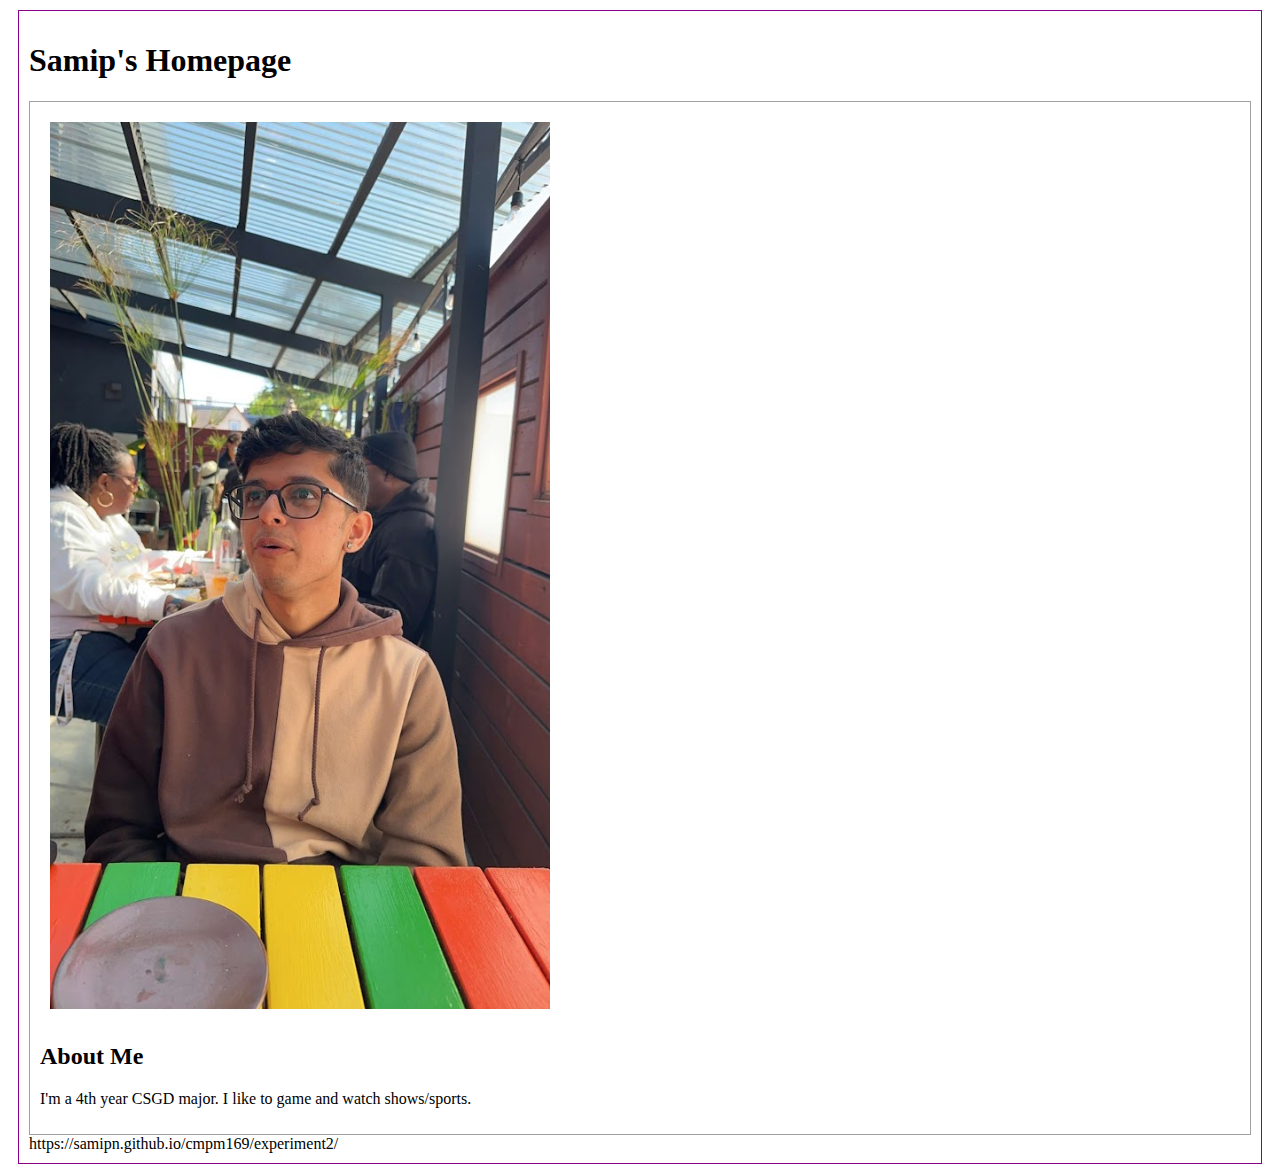
==== index.html @ 51dab671 "Updated index and css to make canvas fit" ====
<!DOCTYPE html>
<html>
<head>
	<!-- This title is used for tabs and bookmarks -->
	<title>Samip's Homepage</title>

	<!-- Use UTF character set, a good idea with any webpage -->
  <meta charset="UTF-8" />
	<!-- Set viewport so page remains consistently scaled w narrow devices -->
  <meta name="viewport" content="width=device-width, initial-scale=1.0" />
	<!-- Include a sitewide CSS file for consistent styling across the site -->
	<link rel="stylesheet" type="text/css" href="css/site.css">
	<!-- Experiment-specifc CSS file for any special styling of this particular page -->
	<link rel="stylesheet" type="text/css" href="css/homepage.css">
	<!-- Link to javascript file - DEFER waits until all elements are rendered -->
	<script type="text/javascript" src="./js/experiment.js"></script>
</head>
<body>
	<!-- Style this page by changing the CSS in ../css/site.css or css/experiment.css -->
	<main id="content">
		<section>
			<h1>Samip's Homepage</h1>
			<div class="minor-section">
					<!-- Note that all filenames use lowercase and no spaces -->
					<img class="cat-photo" src="./img/profile.jpg">
					<h2>About Me</h2>
					<p>I'm a 4th year CSGD major. I like to game and watch shows/sports.</p>
			</div>

		</section>
		<nav id="links">
			<!-- Put links to experiments here. -->
			https://samipn.github.io/cmpm169/experiment2/ 
		</nav>
	</main>
</body>
</html>
---- css/site.css ----
#content {
  margin: 10px;080;
  padding: 10px;
  border: solid 1px #808
}

.minor-section {
  padding: 10px;
  border: solid 1px #A0A0A0;
}
---- css/homepage.css ----
.cat-photo {
  margin: 10px;
  max-width: 500px;
}
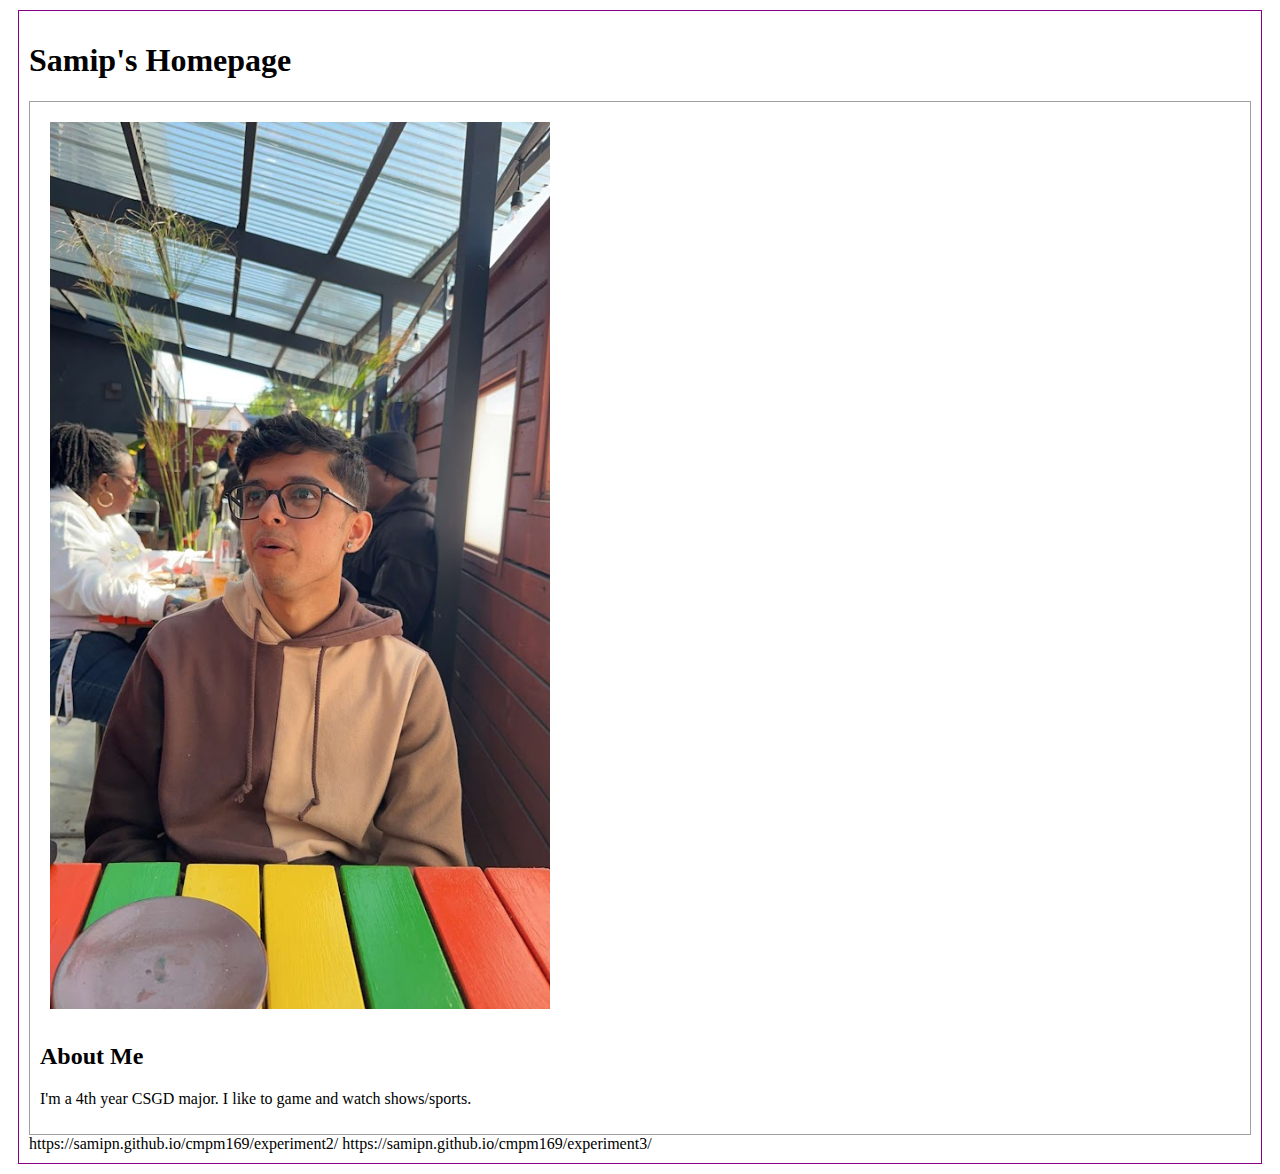
==== commit 939faa33: "Added links" ====
--- a/index.html
+++ b/index.html
@@ -31,6 +31,7 @@
 		<nav id="links">
 			<!-- Put links to experiments here. -->
 			https://samipn.github.io/cmpm169/experiment2/ 
+			https://samipn.github.io/cmpm169/experiment3/ 
 		</nav>
 	</main>
 </body>
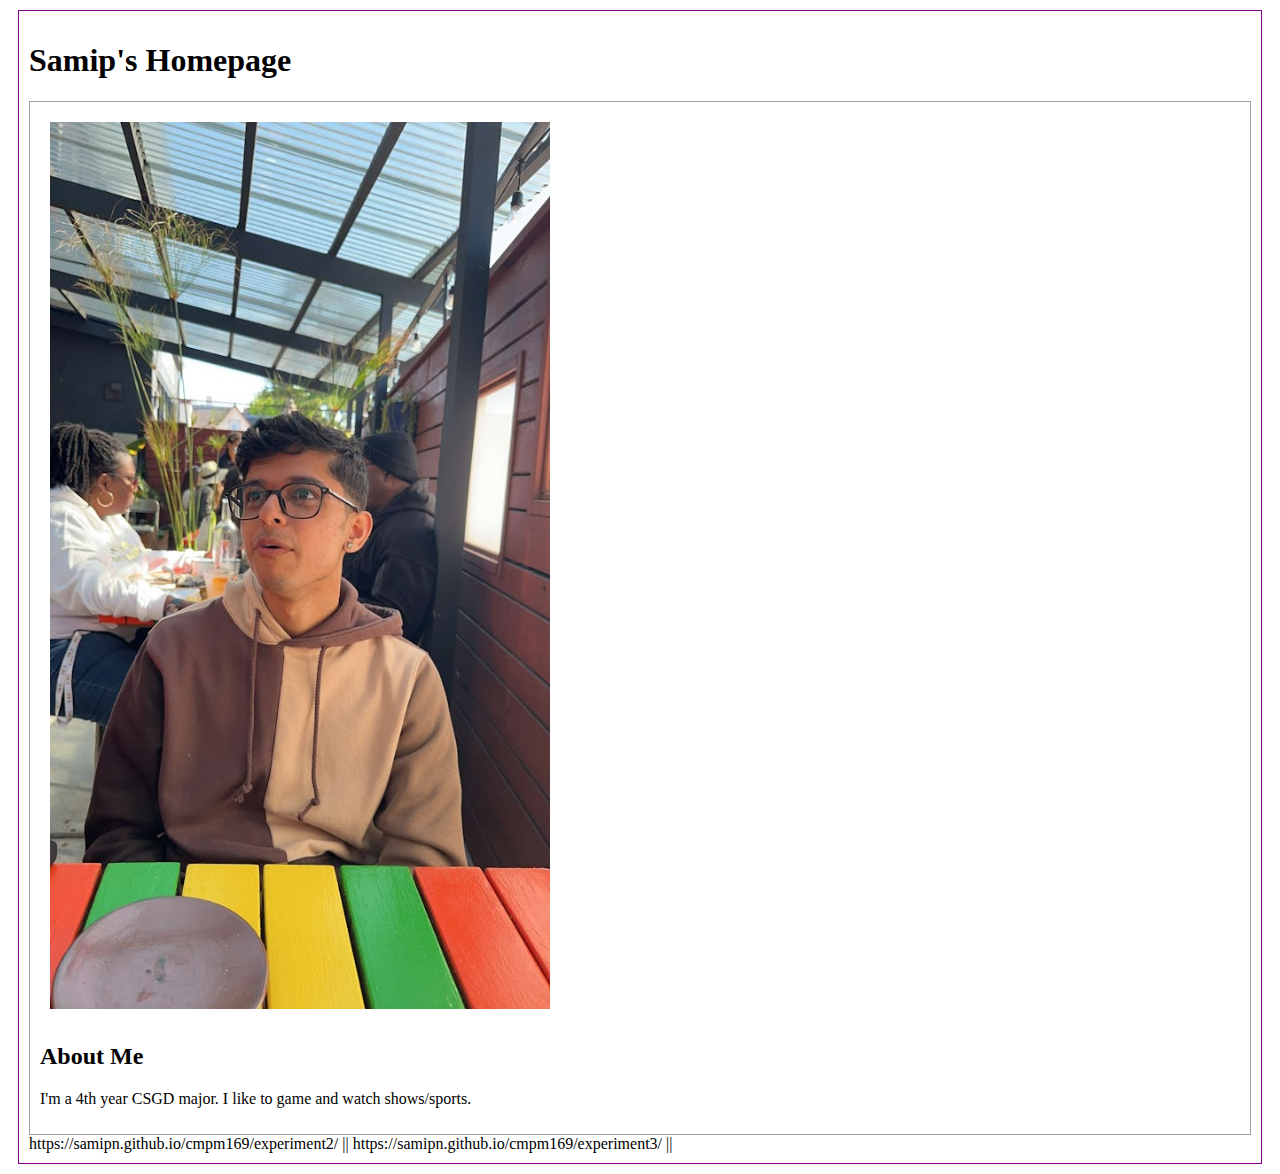
==== commit 74408c00: "fix index" ====
--- a/index.html
+++ b/index.html
@@ -30,8 +30,9 @@
 		</section>
 		<nav id="links">
 			<!-- Put links to experiments here. -->
-			https://samipn.github.io/cmpm169/experiment2/ 
-			https://samipn.github.io/cmpm169/experiment3/ 
+			https://samipn.github.io/cmpm169/experiment2/ ||
+			 
+			https://samipn.github.io/cmpm169/experiment3/ ||
 		</nav>
 	</main>
 </body>
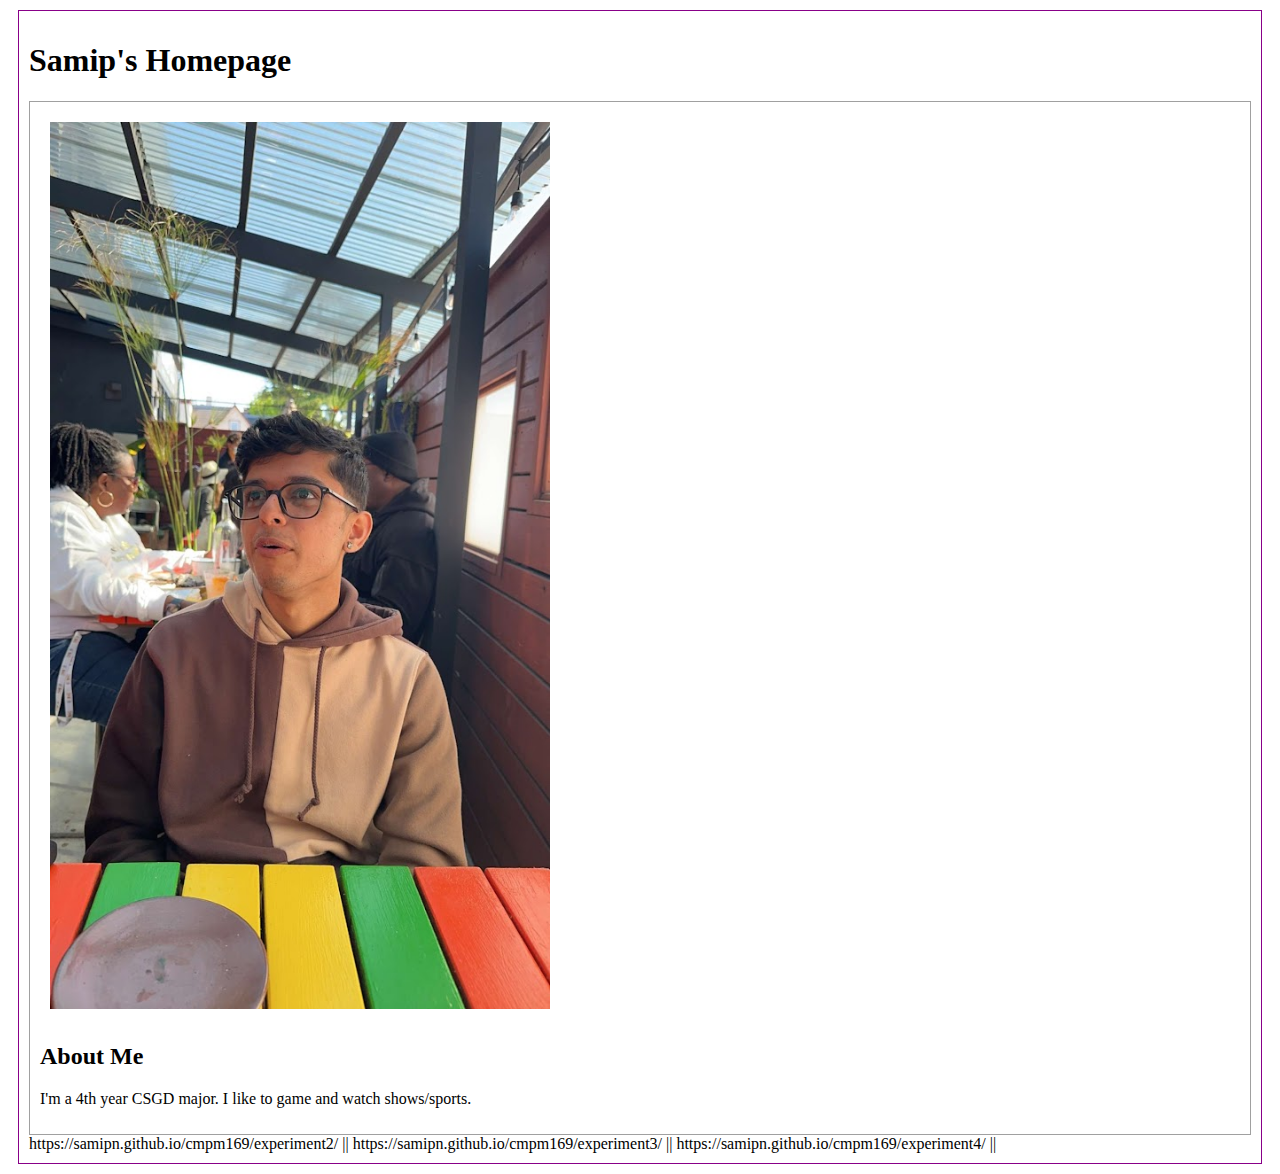
==== commit 8d54eb03: "Added code and changed indexes" ====
--- a/index.html
+++ b/index.html
@@ -33,6 +33,8 @@
 			https://samipn.github.io/cmpm169/experiment2/ ||
 			 
 			https://samipn.github.io/cmpm169/experiment3/ ||
+
+			https://samipn.github.io/cmpm169/experiment4/ ||
 		</nav>
 	</main>
 </body>
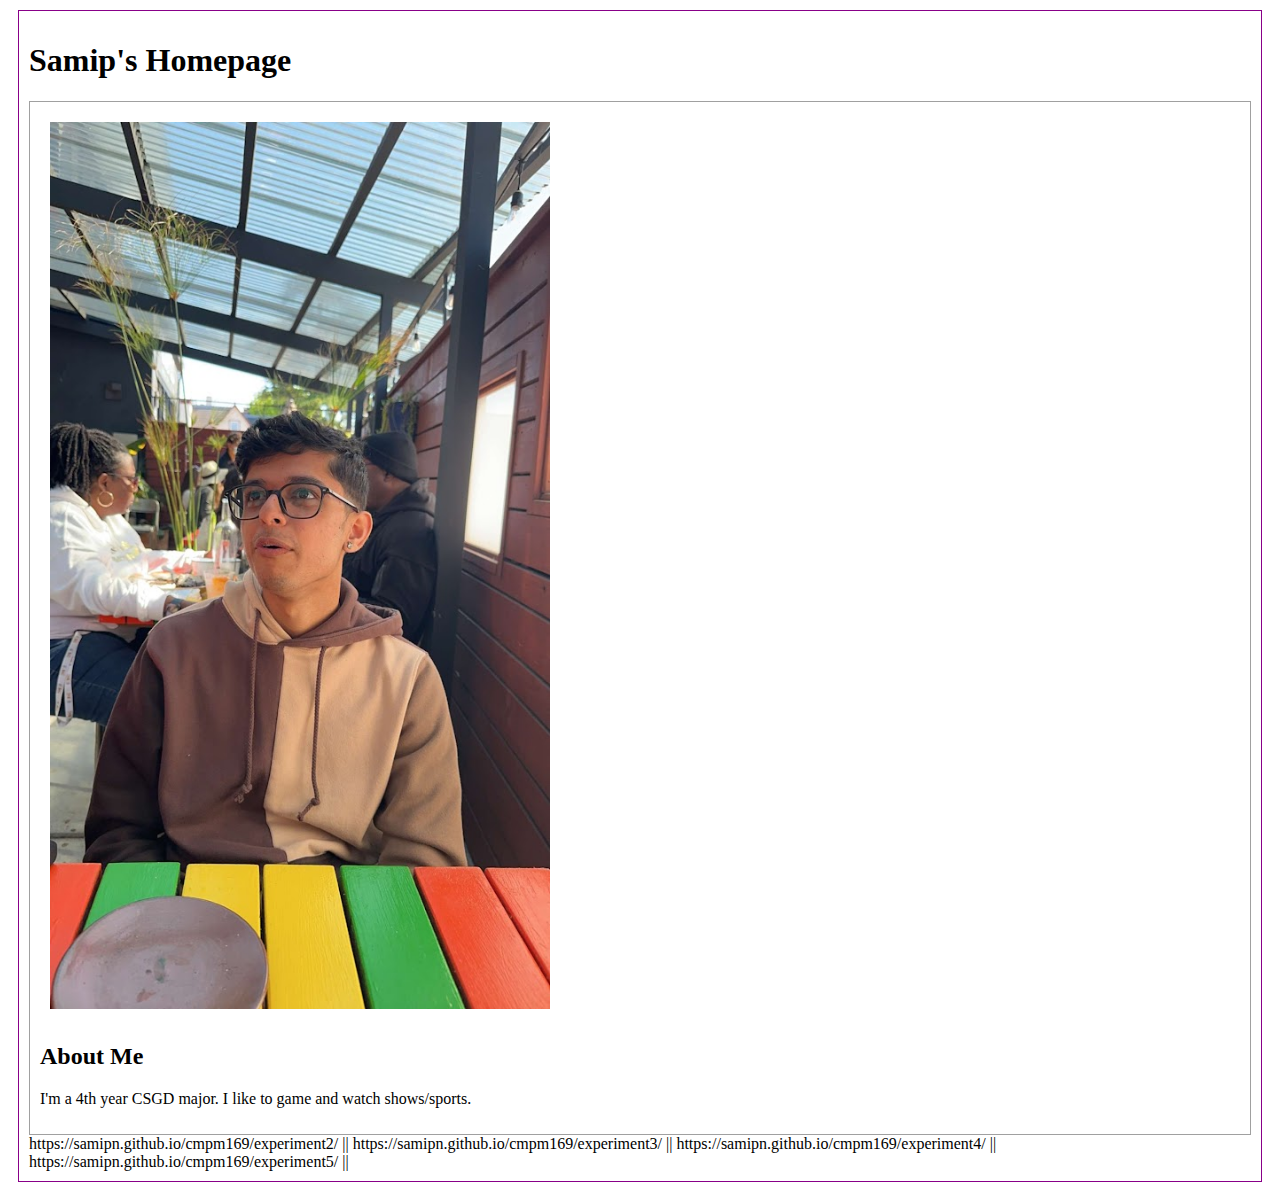
==== commit 478d6ced: "Added sketch and updated indexes" ====
--- a/index.html
+++ b/index.html
@@ -35,6 +35,8 @@
 			https://samipn.github.io/cmpm169/experiment3/ ||
 
 			https://samipn.github.io/cmpm169/experiment4/ ||
+
+			https://samipn.github.io/cmpm169/experiment5/ ||
 		</nav>
 	</main>
 </body>
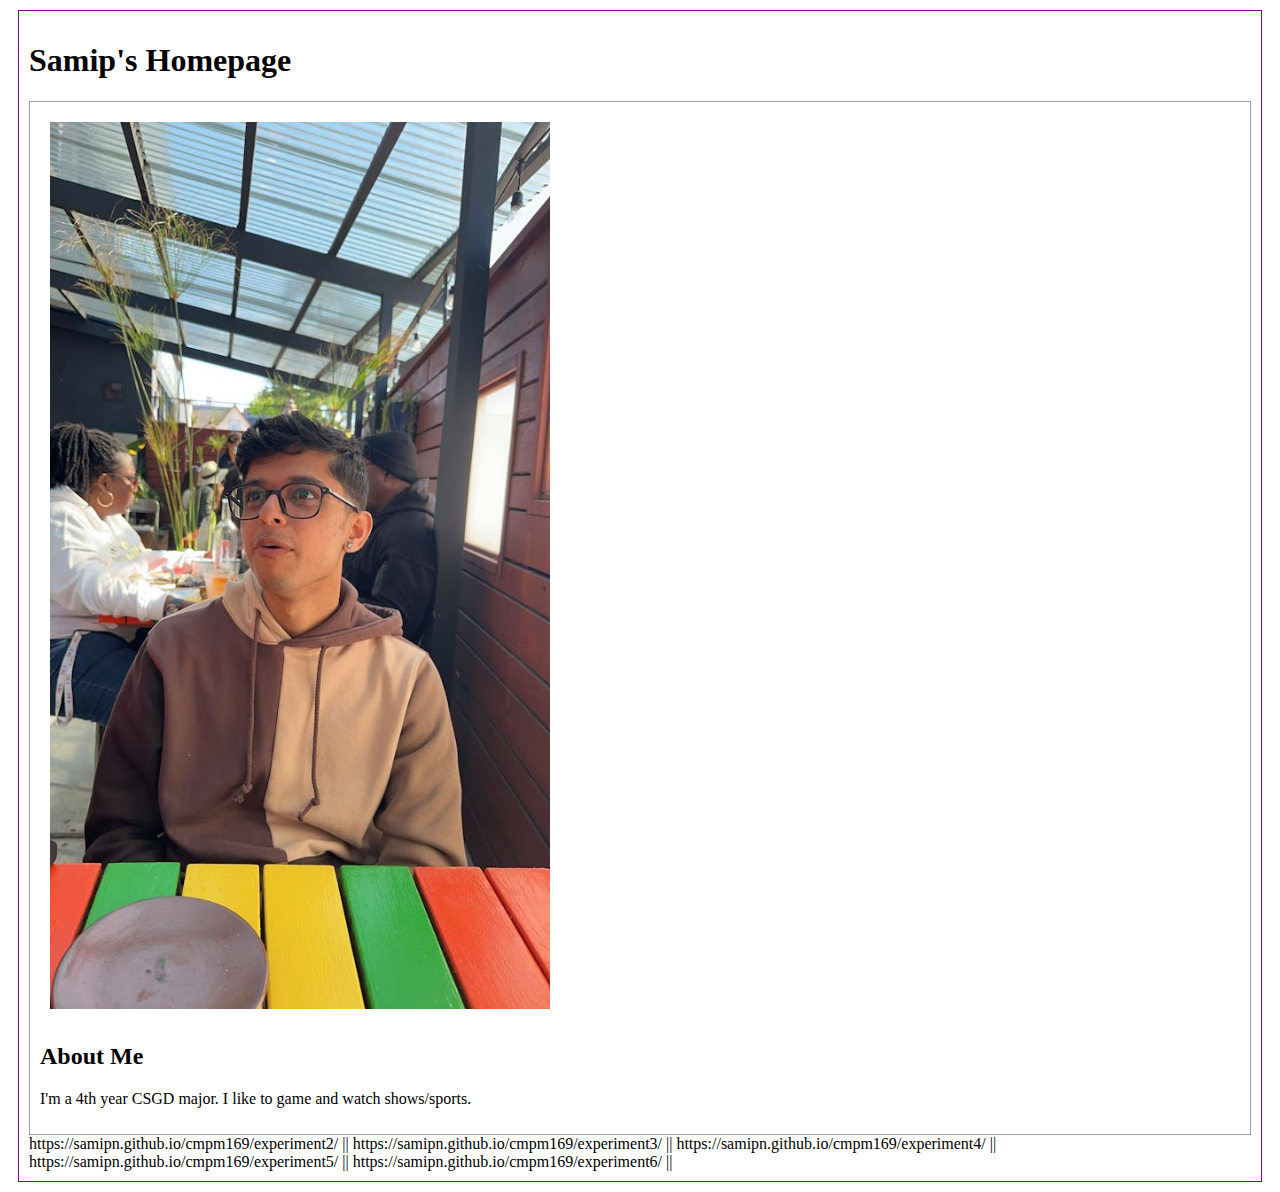
==== commit b64c1fcd: "Added code and indexes" ====
--- a/index.html
+++ b/index.html
@@ -37,6 +37,8 @@
 			https://samipn.github.io/cmpm169/experiment4/ ||
 
 			https://samipn.github.io/cmpm169/experiment5/ ||
+
+			https://samipn.github.io/cmpm169/experiment6/ || 
 		</nav>
 	</main>
 </body>
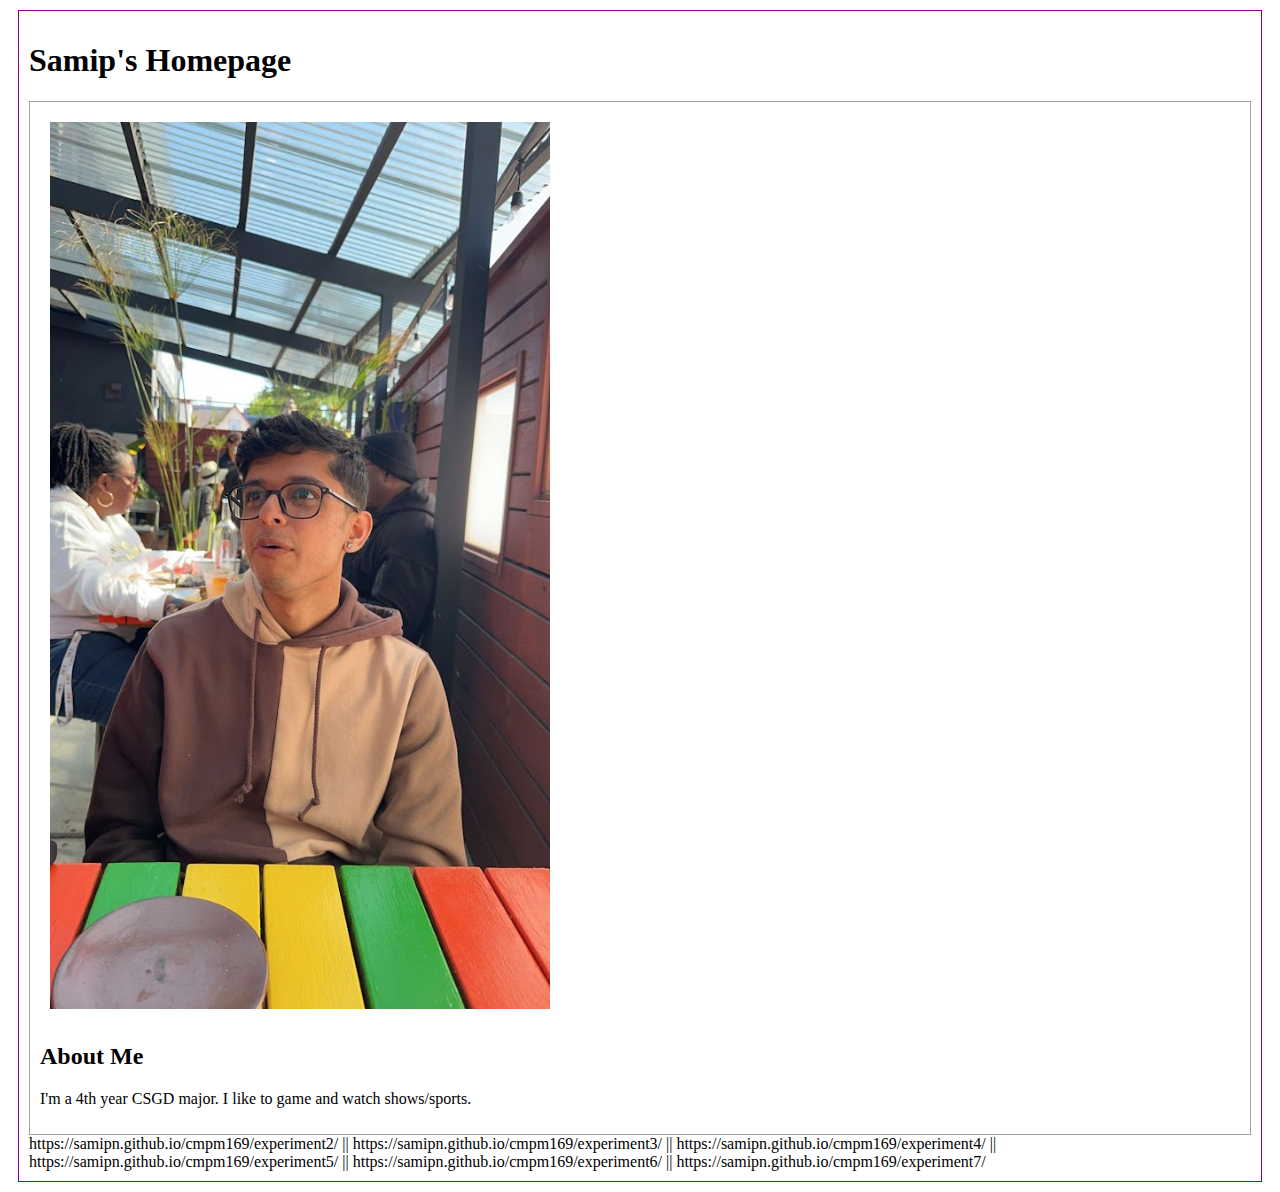
==== commit e0b4ad3f: "Added code and updated indexes" ====
--- a/index.html
+++ b/index.html
@@ -39,6 +39,8 @@
 			https://samipn.github.io/cmpm169/experiment5/ ||
 
 			https://samipn.github.io/cmpm169/experiment6/ || 
+
+			https://samipn.github.io/cmpm169/experiment7/
 		</nav>
 	</main>
 </body>
